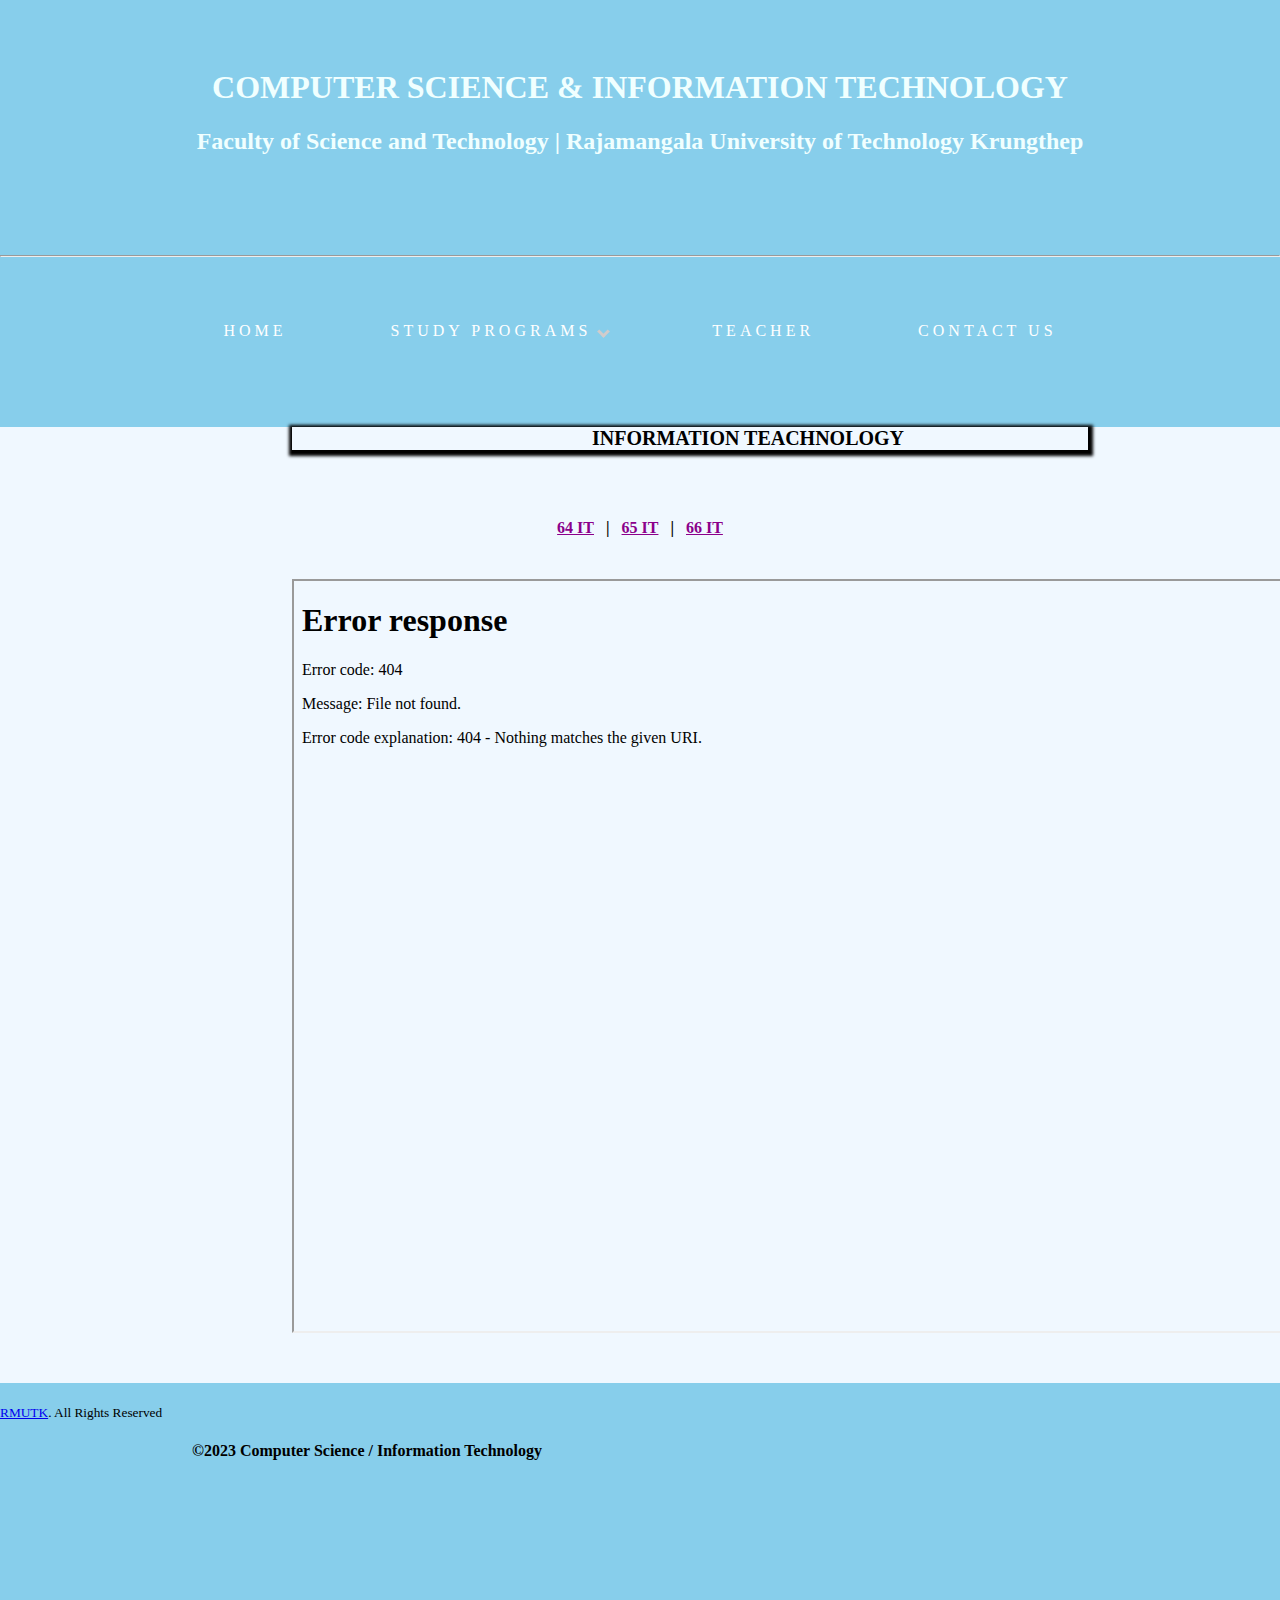
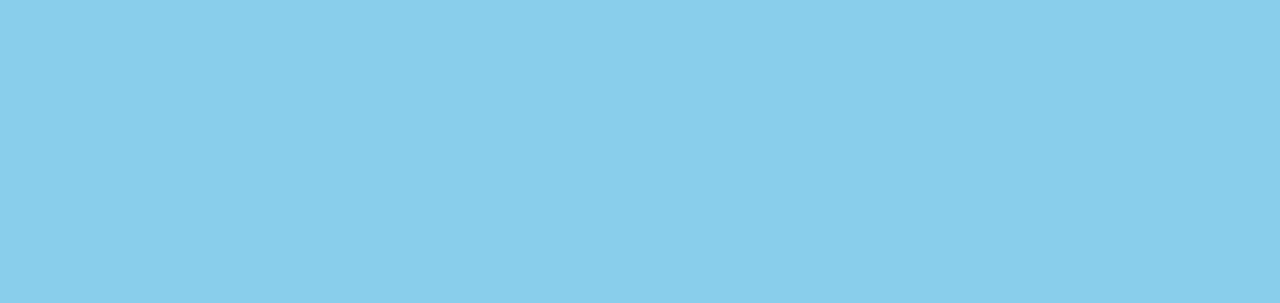
==== it.html @ e53d2f64 "Add files via upload" ====
<!DOCTYPE html>
<html lang="en">
<head>
    <meta charset="UTF-8">
    <meta name="viewport" content="width=device-width, initial-scale=1.0">
    <link rel="stylesheet" href="styles.css">
    <title>My Website</title>
</head>
<body>
    <div style="background-color: skyblue;">
   
    <section style="text-align: center; padding: 3em 0 4.5em 0; color: azure;" >
    <h1>
        COMPUTER SCIENCE & INFORMATION TECHNOLOGY
    </h1>
    <H2>Faculty of Science and Technology | Rajamangala University of Technology Krungthep</H2>
    </section>
    <hr>
    <nav>
        <ul>
            <li> <a href="./index.html">HOME</a></li>
            <li> 
                <a>STUDY PROGRAMS <i class="arrow down"></i></a>
                <ul class="dropdown">
                    <li  style="color: aliceblue;"><a href="./cs.html">COMPUTER SCIENCE</a></li>
                    <li style="color: aliceblue;"><a href="./it.html">INFORMATION TEACHNOLOGY</a></li>
                </ul>
            </li>
            <li> <a href="./teacher.html">TEACHER</a></li>
            <li> <a href="./contact.html">CONTACT US</a></li>
        </ul>
    </nav>
        <div class="sub">
            <section>
                <h4 id="first">INFORMATION TEACHNOLOGY</h4>
                <br>
                <ul class="code">
                  <li>  <a style="color: darkmagenta;" href="./it64.html">64 IT</a></li>
                  |
                  <li>  <a style="color: darkmagenta;" href="./it65.html" >65 IT</a></li>
                  |
                  <li>  <a style="color: darkmagenta;" href="./it66.html">66 IT</a></li>
                </ul>
                <br>

                    <iframe id="sf" src="./img/studyplan_id64_IT.jpg" width="1100" height="750"></iframe>

                </div>



            </section>
        </div>


    
    <footer>
        <div class="container text-center">
            <small class="text-muted"><a href="https://www.rmutk.ac.th/">RMUTK</a>. All Rights Reserved</small>
        </div>
    <section>
        <h4 style="padding-left: 15%;">©2023 Computer Science / Information Technology</h4>
    </section>
    </footer>
</body>
</html>
---- styles.css ----
body{
    margin: 0;
    padding: 0;
    background-color: aliceblue;
}
#main{
    background-color: skyblue;
}
nav{
    text-align: center;
}
nav ul{
    display: inline-block;
    font-size: 1em;
    border-radius: 0.35;
    padding: 0 1.5em 0 1.5em;

}
nav ul li{
    display: block;
    float: left;
    text-align: center;
    padding: 0 2em 0 2em;
}
nav ul li a{
  display: block;
  text-decoration: none;
  padding: 10px 20px;
  color: white;
  padding: 10px 20px;
  white-space: nowrap;
  text-align:center;
  letter-spacing: 0.25em;
  height: 5em;
  line-height: 5em;
  text-decoration: none;
  
}
 
nav ul li ul.dropdown a{
    display: block;
    margin-bottom: -50px;
}
nav ul li ul.dropdown{
    width: 300px;
    z-index: 999;
    display: none;
    position:absolute;
    margin-bottom: -80px;
    

}
nav ul li ul.dropdown li{
    margin-bottom: 1px;
}
/*>set layout of dropdown<*/
nav ul li:hover ul.dropdown{
    display: block;
    margin-block: -50px;
    margin-inline-start: -55px;
}
nav ul li a:hover{
    display:contents;

}

.arrow {
    border: solid rgb(209, 204, 204);
    border-width: 0 3px 3px 0;
    display: inline-block;
    padding: 3px;
  }
.down {
    transform: rotate(45deg);
    -webkit-transform: rotate(45deg);
  }
.sub{
    background-color: aliceblue;
}
.sub section{
    padding: 0 15% 0 15%;
}
.sub h3{
    padding-top: 10px;
    color:black;
    margin: 1.5em 2em;
    display: block;
    font-weight:bold;
    font-size: 24px;
}
.sub section img{
    width: 200px;
    float: left;
    display:inline-block;
    padding-top: 100px;

}
.sub h4{
    font-size: 20px;
    padding-left: 15em;
    box-shadow: 1px 2px 3px 4px;
    margin-left: 5em;
}
.sub #font{
    font-size: 14px;
}
.sub .con{
    font-size: 14px;
    margin-left: 10em;
}
.sub .season{
    box-shadow: 1px 2px 3px 4px; border-radius: 3px ; color: gray;
}
.sub .Maps{
    margin-left: 200px;
}
.sub .code{
    text-align: center;
    padding: 0 5px 0 5px;
    font-weight: bold;
    list-style: none;

}
.sub #re{
    box-shadow: 1px 2px 3px 4px; 
    border-radius: 3px ;
     color: gray;
}
.sub .code li{
    display: inline-block;
    padding: 0.5em;
}
#sf{
    display: block;
    margin-left: 100px;
    margin-bottom: 50px;
    
}
.custom-border {
    border: 2px solid #3498db; /* สีเข้ารหัสสีของกรอบที่คุณต้องการ */
    padding: 10px; /* ระยะห่างภายในกรอบ */
    border-radius: 5px; /* ขอบมนเหมือนเส้นโค้ง */
}

.info-container {
    border: 2px solid #3498db; /* สีเข้ารหัสสีของกรอบที่คุณต้องการ */
    padding: 20px; /* ระยะห่างภายในกรอบ */
    border-radius: 10px; /* ขอบมนเหมือนเส้นโค้ง */
    display: flex; /* จัดเรียงแนวนอน */
    align-items: center; /* จัดตำแหน่งภายในกรอบ */
}
.info-container img {
    width: 100px; 
    margin-right: 20px; /
}
dt{
    padding-left: 2em;
    display: block;
    font-weight: bold;
    color: midnightblue;
    padding-top: 1em;
    padding-bottom: 1em;
    
}
dd{
    display: block;
    margin-inline-start: 40px;
    padding-bottom: 1em;
}
#set{
    margin: 4px;
    margin-left: 200px;
    color: #363636
}
#pic1{
    float: left;
    width: 20em;
    margin-right: 2em;
    margin-bottom: 2em;
}
#text{
    margin: 5em 5em 1em 5em;
    text-align:initial;
    font-size: 25px;
    

}
#pic2{
    float: right;
    width: 12em;
    margin-left: 2em;
    margin-bottom: 2em;
    
}
footer{
    clear: both;
    background-color: skyblue;
    min-height: 500px;
    display: block;
    padding-top : 20px;
}
/* Responsive */
@media screen and (max-width: 720px)  {
    #main{
        display: block;
        min-width:auto;
    }

    
}
@media screen and (max-width: 720px)  {
    nav ul li:hover ul.dropdown{
        min-height: 420px ;
        margin-block: -55px;
        
    }

    
}

@media screen and (max-width: 720px) {
    nav ul li a:hover{
        display:block;
    
    }
    
}

@media screen and (max-width: 720px) {
 
    #text{
        margin: 2em;
        text-align:center;
        font-size: 25px;
    
    }
    #pic2{
        float: right;
        width: 12em;
        display: inline-block;
        margin: -20px;
        margin-bottom: 2em;
        
    }
    
}

@media screen and (max-width: 720px) {
    
    
    .sub h3{
        padding-top: 50px;
        color:black;
        margin-block: 1.5em 1em;
        display:block;
        font-weight:bold;
        font-size: 36px;
       
    }
    .sub section img {
        width: 200px;
        float: right;
        display: block;
        margin-right: 2em;
        margin-bottom: 50px;
    }
    .sub #t{
        box-shadow: none;
        display: inline;
        margin : -212px;
    }
    .sub .season{
        display: inline-block;
        padding-block: 10px;
        padding-inline: 10px;

    }
    .sub .con{
        margin-left: 5em;
    }
    .sub .Maps {
        text-align: inherit;
        margin-left: -16%;
        
    }
    
}
/* Page cs&it */
@media screen and (max-width: 720px) {
   #first{
    display: inline-block;
        padding-block: 20px;
        padding-inline: 30px;
        text-align: center;
        margin: 20px;
   }
    
   #sf{
   

    display: block;
    margin: -60px;
    margin-top: 50px;
    margin-bottom: 50px;
    height: 400px;
    width: 370px;

    

   
    
}

@media screen and (max-width: 720px) {
    #set{
        text-align: center;
        margin-left: 40px;
        color: #363636
        
    }
    
   
    
}
@media screen and (max-width: 1024px)  {
    footer{
        margin-right: 1000px;
        min-height: 400px ;
        min-width: 800px;
      
    }

    
}

}
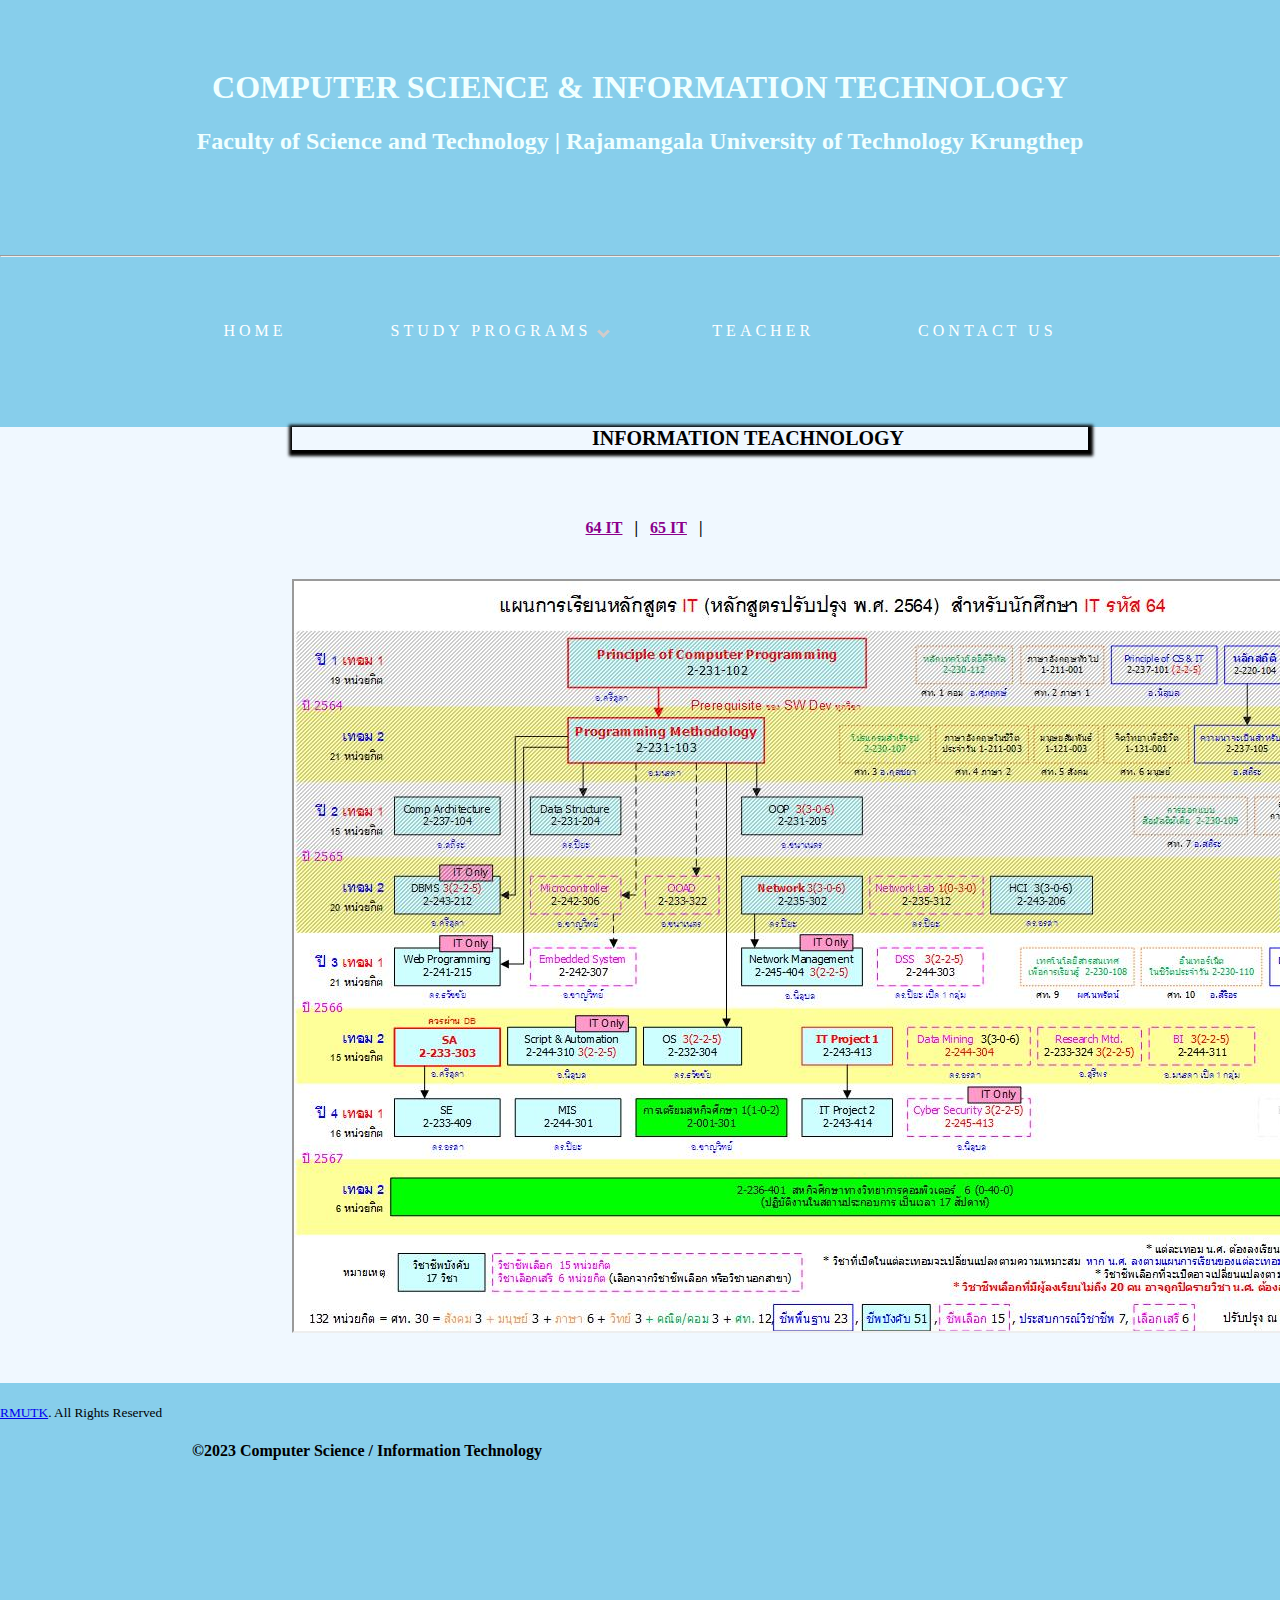
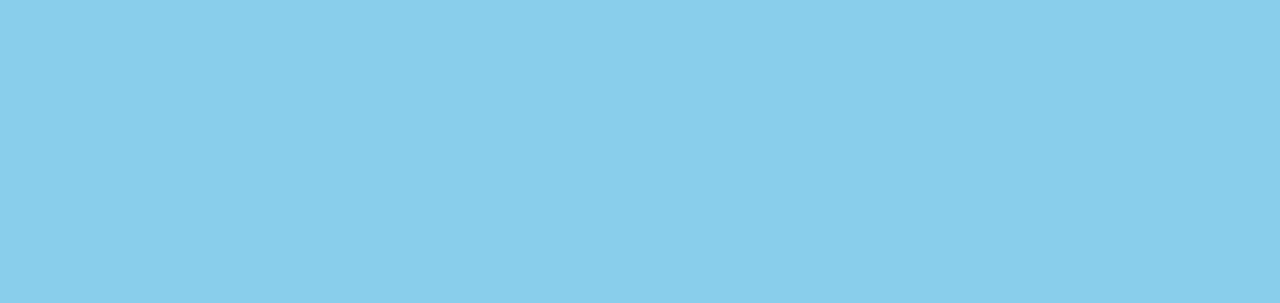
==== commit d3d2c238: "Update it.html" ====
--- a/it.html
+++ b/it.html
@@ -39,7 +39,6 @@
                   |
                   <li>  <a style="color: darkmagenta;" href="./it65.html" >65 IT</a></li>
                   |
-                  <li>  <a style="color: darkmagenta;" href="./it66.html">66 IT</a></li>
                 </ul>
                 <br>
 
@@ -63,4 +62,4 @@
     </section>
     </footer>
 </body>
-</html>+</html>
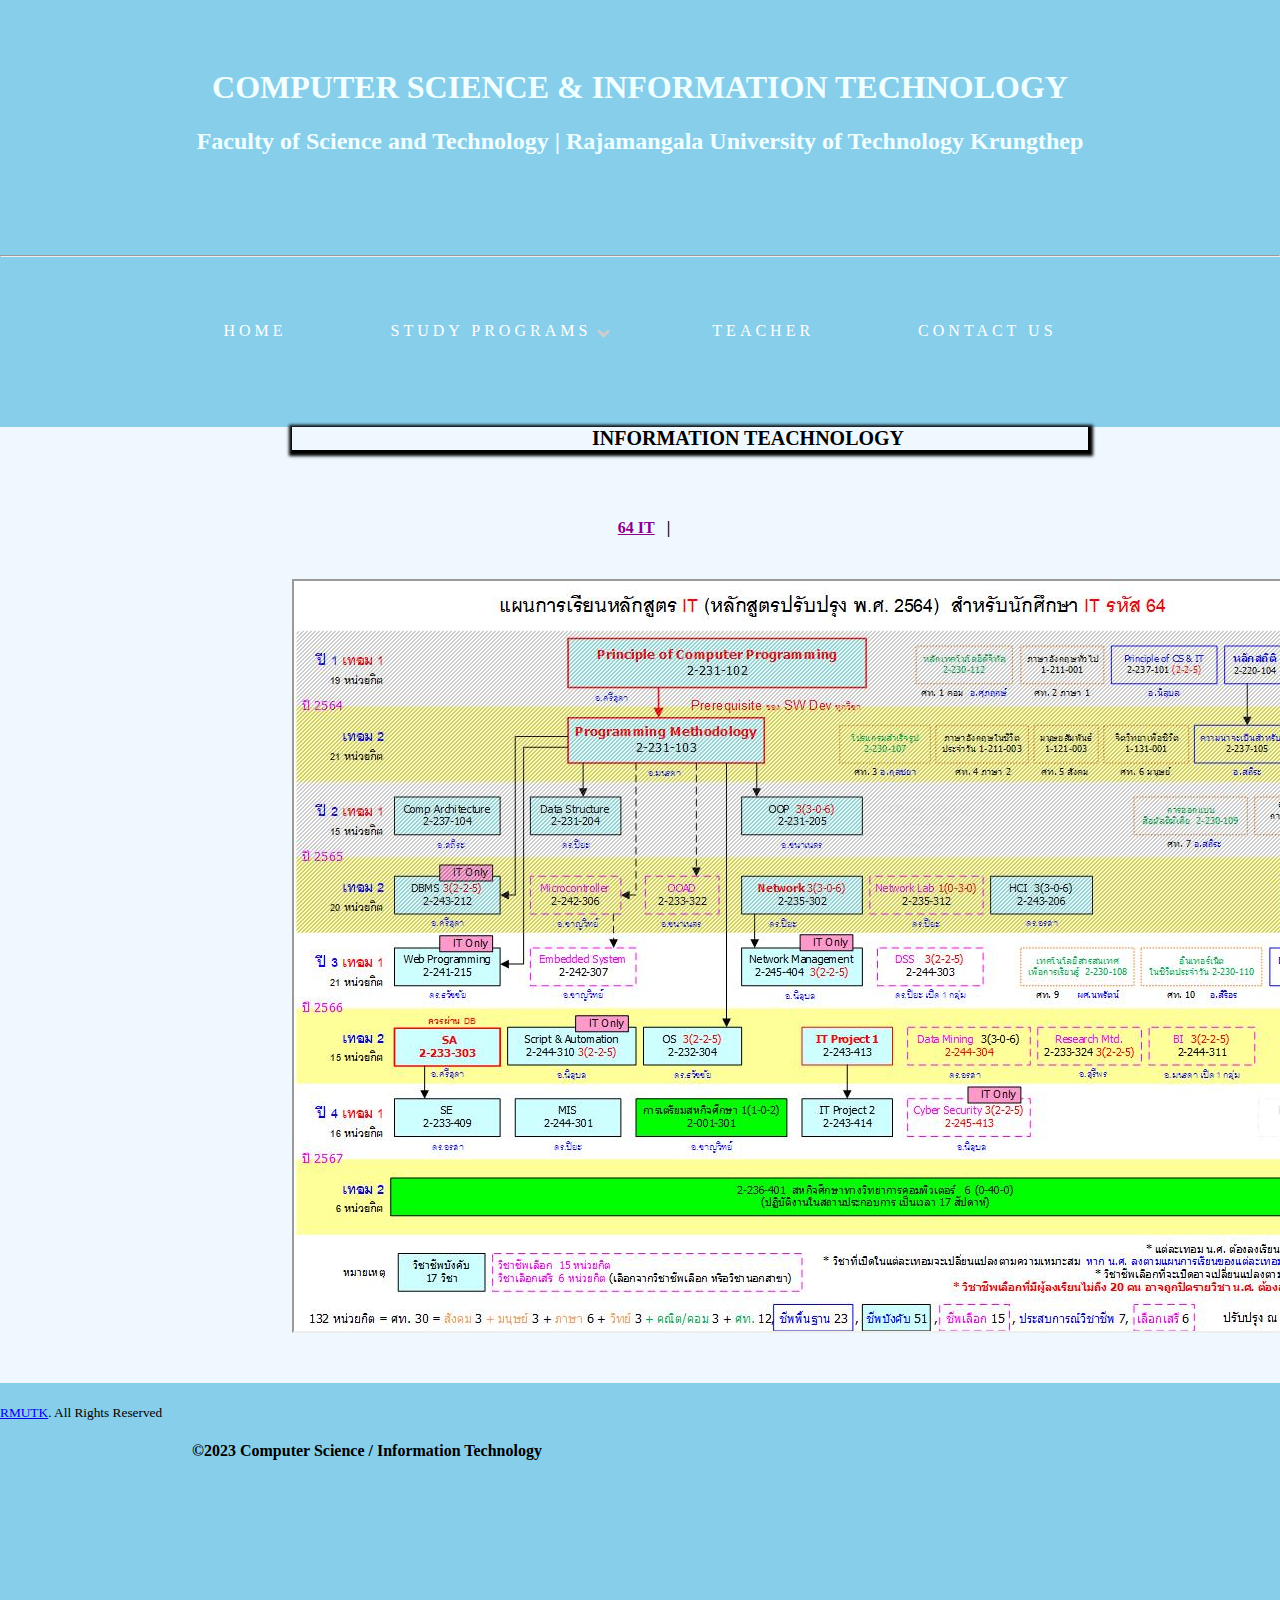
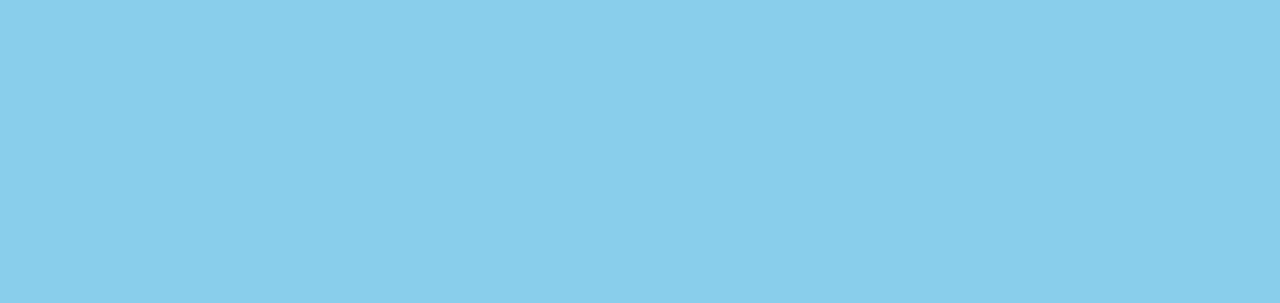
==== commit 6af1c648: "Update it.html" ====
--- a/it.html
+++ b/it.html
@@ -37,8 +37,6 @@
                 <ul class="code">
                   <li>  <a style="color: darkmagenta;" href="./it64.html">64 IT</a></li>
                   |
-                  <li>  <a style="color: darkmagenta;" href="./it65.html" >65 IT</a></li>
-                  |
                 </ul>
                 <br>
 
